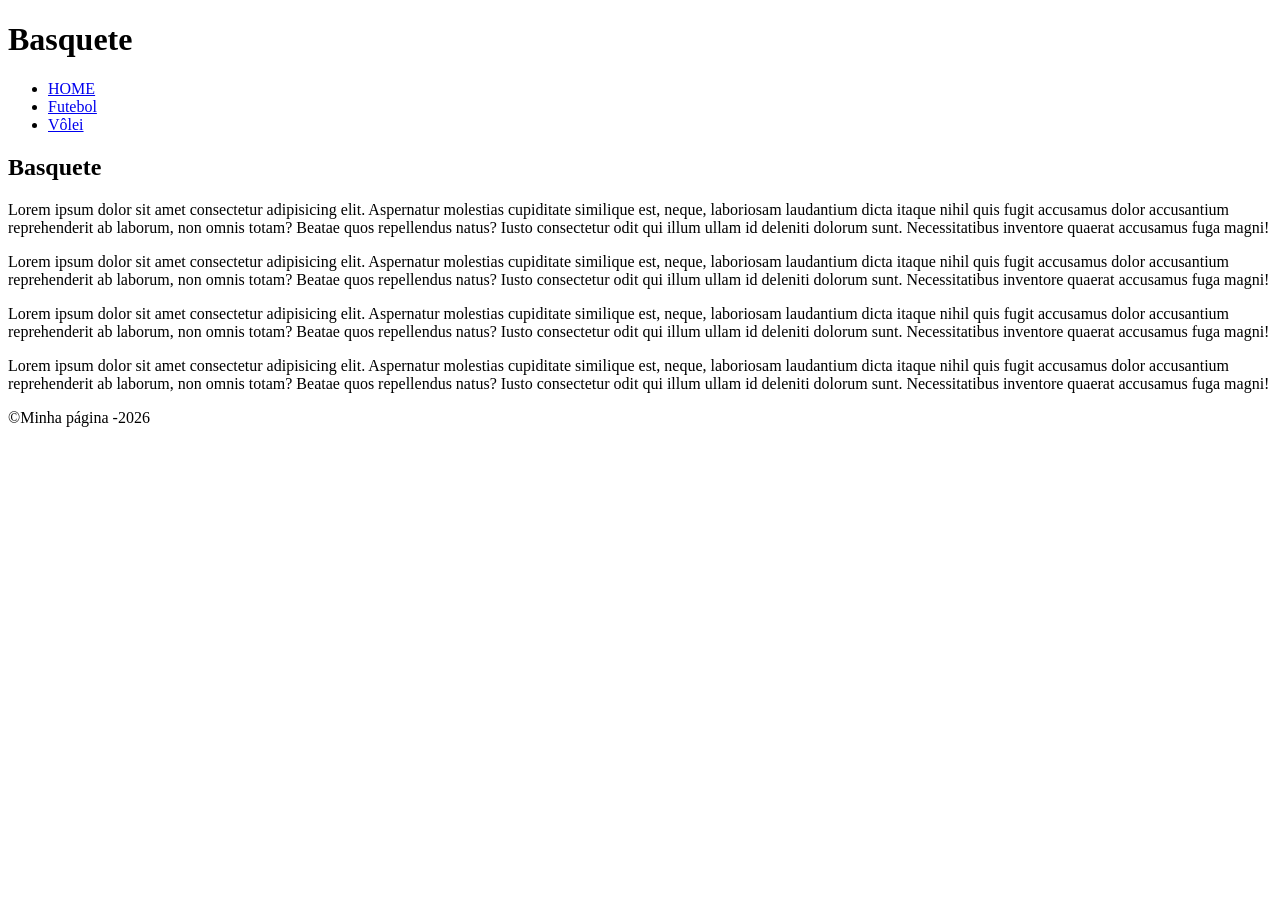
==== paginas/basquete/basquete.html @ d8ab2fed "primeiro commit" ====
<!doctype html>
<html lang="pt=br">
  <head>
    <meta charset="UTF-8" />
    <meta name="viewport" content="width=device-width, initial-scale=1.0" />
    <title>Basquete</title>
  </head>
  <body>
    <header>
      <h1>Basquete</h1>
      <nav>
        <ul>
          <li><a href="../../index.html"> HOME </a></li>
          <li><a href="../futebol/futebol.html"> Futebol </a></li>
          <li><a href="../volei/volei.html">Vôlei</a></li>
        </ul>
      </nav>
    </header>

    <main>
      <section>
        <h2>Basquete</h2>
        <p>
          Lorem ipsum dolor sit amet consectetur adipisicing elit. Aspernatur
          molestias cupiditate similique est, neque, laboriosam laudantium dicta
          itaque nihil quis fugit accusamus dolor accusantium reprehenderit ab
          laborum, non omnis totam? Beatae quos repellendus natus? Iusto
          consectetur odit qui illum ullam id deleniti dolorum sunt.
          Necessitatibus inventore quaerat accusamus fuga magni!
        </p>
        <p>
          Lorem ipsum dolor sit amet consectetur adipisicing elit. Aspernatur
          molestias cupiditate similique est, neque, laboriosam laudantium dicta
          itaque nihil quis fugit accusamus dolor accusantium reprehenderit ab
          laborum, non omnis totam? Beatae quos repellendus natus? Iusto
          consectetur odit qui illum ullam id deleniti dolorum sunt.
          Necessitatibus inventore quaerat accusamus fuga magni!
        </p>
        <p>
          Lorem ipsum dolor sit amet consectetur adipisicing elit. Aspernatur
          molestias cupiditate similique est, neque, laboriosam laudantium dicta
          itaque nihil quis fugit accusamus dolor accusantium reprehenderit ab
          laborum, non omnis totam? Beatae quos repellendus natus? Iusto
          consectetur odit qui illum ullam id deleniti dolorum sunt.
          Necessitatibus inventore quaerat accusamus fuga magni!
        </p>
        <p>
          Lorem ipsum dolor sit amet consectetur adipisicing elit. Aspernatur
          molestias cupiditate similique est, neque, laboriosam laudantium dicta
          itaque nihil quis fugit accusamus dolor accusantium reprehenderit ab
          laborum, non omnis totam? Beatae quos repellendus natus? Iusto
          consectetur odit qui illum ullam id deleniti dolorum sunt.
          Necessitatibus inventore quaerat accusamus fuga magni!
        </p>
      </section>
    </main>
    <footer>
      <p>&copy;Minha página -2026</p>
    </footer>
  </body>
</html>
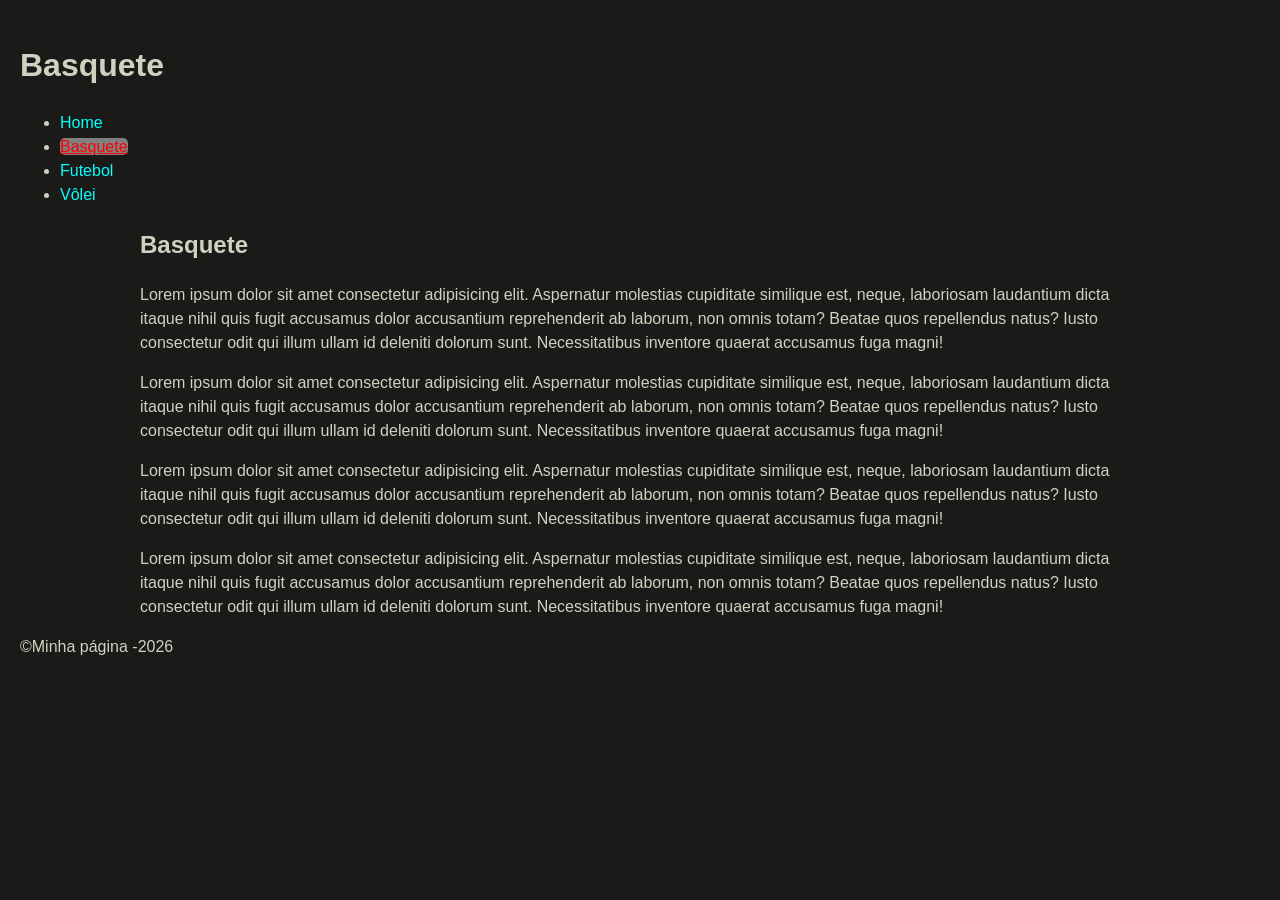
==== commit bad59815: "feat: CSS intro + Navbar e seletores especiais." ====
--- a/paginas/basquete/basquete.html
+++ b/paginas/basquete/basquete.html
@@ -1,18 +1,23 @@
 <!doctype html>
 <html lang="pt=br">
+
   <head>
     <meta charset="UTF-8" />
     <meta name="viewport" content="width=device-width, initial-scale=1.0" />
     <title>Basquete</title>
+    <link rel="icon" href="../../img/favicon.png">
+    <link rel="stylesheet" href="../../css/style.css">
   </head>
+
   <body>
     <header>
       <h1>Basquete</h1>
       <nav>
         <ul>
-          <li><a href="../../index.html"> HOME </a></li>
-          <li><a href="../futebol/futebol.html"> Futebol </a></li>
-          <li><a href="../volei/volei.html">Vôlei</a></li>
+          <li><a class="nav-link" href="../../index.html"> Home </a></li>
+          <li><a id="active-link" class href="#">Basquete</a></li>
+          <li><a class="nav-link" href="../futebol/futebol.html"> Futebol </a></li>
+          <li><a class="nav-link" href="../volei/volei.html"> Vôlei </a></li>
         </ul>
       </nav>
     </header>
@@ -54,8 +59,11 @@
         </p>
       </section>
     </main>
+
     <footer>
       <p>&copy;Minha página -2026</p>
     </footer>
+
   </body>
+  
 </html>
--- a/css/style.css
+++ b/css/style.css
@@ -0,0 +1,41 @@
+body{
+    background-color: #1a1b18;
+    color: #d1d1c1;
+    font-family: 'Segoe UI', Tahoma, Geneva, Verdana, sans-serif;
+    line-height: 1.5;
+    margin: 0;
+    padding: 20px;
+}
+
+.nav-link{
+    color: aqua;
+    font-size: 16px;
+    text-decoration: none;
+}
+
+a.nav-link{
+    text-decoration: none;
+}
+
+#active-link{
+    color: red;
+    background-color: grey;
+    border-radius: 5px;
+}
+
+#menu{
+    background-color: crimson;
+    border-radius: 5px;
+    list-style: none;
+    padding: 10px;
+}
+
+#menu li{
+    display: inline-block;
+    margin: 20px;
+}
+
+main{
+        max-width: 1000px;
+        margin: 0 auto;
+}
